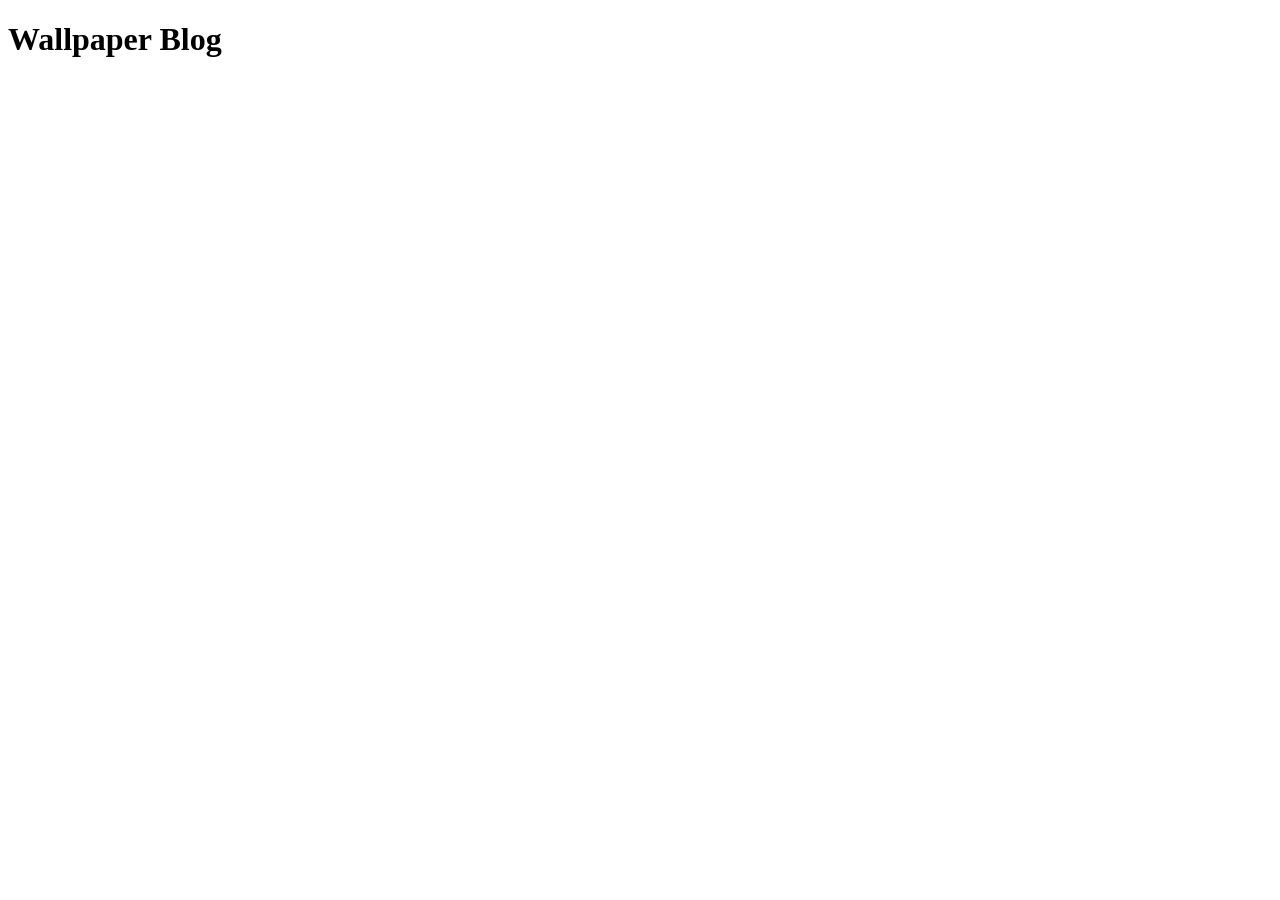
==== blogs/wallpaper/wallpaper.html @ c03e9e94 "added navigation bar." ====
<!DOCTYPE html>
<html lang="en">
<head>
    <meta charset="UTF-8">
    <meta name="viewport" content="width=device-width, initial-scale=1.0">
    <title>Plazma Portal</title>
    <link rel="stylesheet" href="../styles/index.css">
</head>
<body>
    <header>
        <h1>Wallpaper Blog</h1>
        <!-- Navigation Bar: -->
        <div id="navbar"></div><script src="../scripts/navbar.js"></script>
    </header>
</body>
</html>
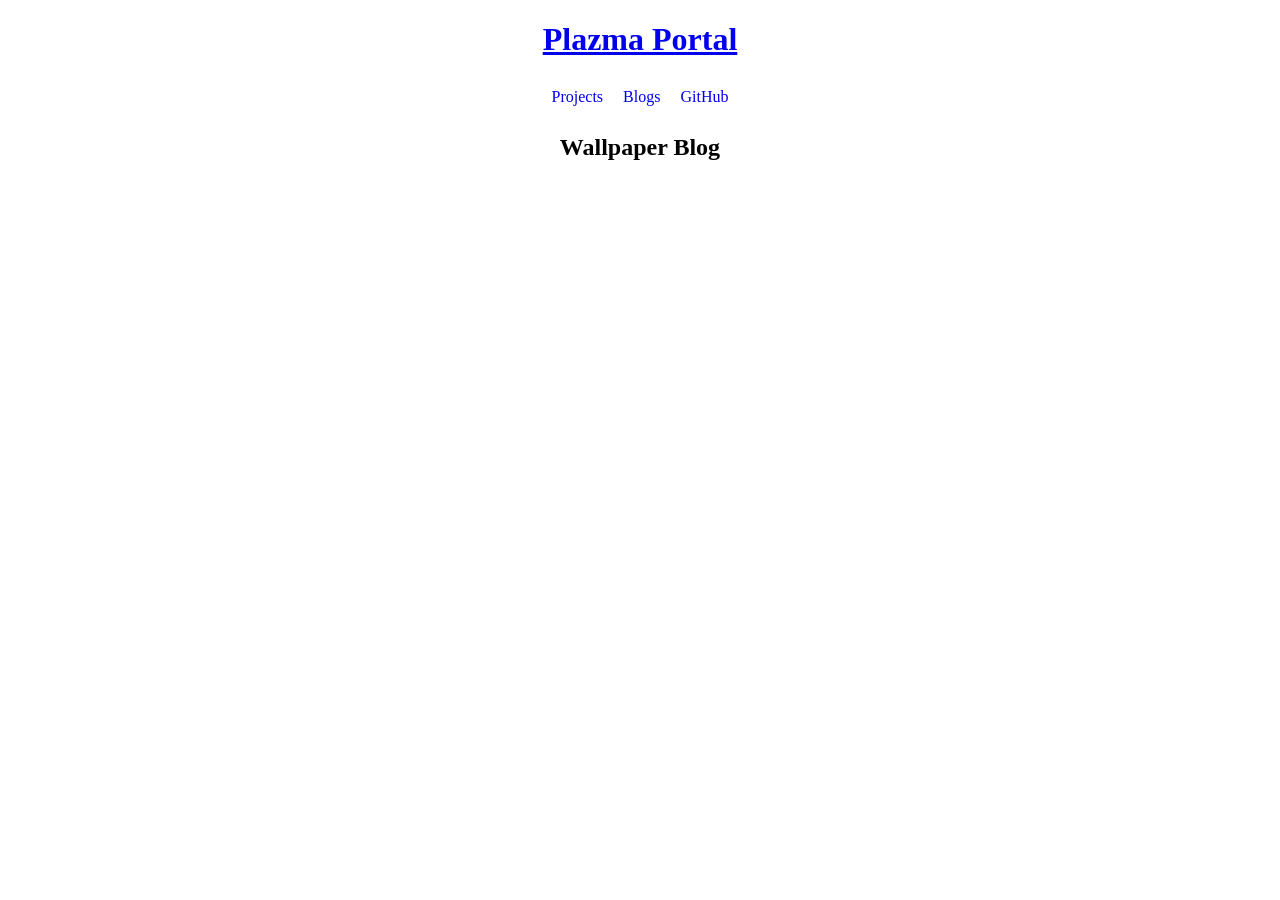
==== commit 0abed1ac: "Improved links." ====
--- a/blogs/wallpaper/wallpaper.html
+++ b/blogs/wallpaper/wallpaper.html
@@ -4,13 +4,13 @@
     <meta charset="UTF-8">
     <meta name="viewport" content="width=device-width, initial-scale=1.0">
     <title>Plazma Portal</title>
-    <link rel="stylesheet" href="../styles/index.css">
+    <link rel="stylesheet" href="/styles/index.css">
+    <script src="/scripts/navbar/navbar.js"></script>
 </head>
 <body>
     <header>
-        <h1>Wallpaper Blog</h1>
-        <!-- Navigation Bar: -->
-        <div id="navbar"></div><script src="../scripts/navbar.js"></script>
+        <a href="/"><h1>Plazma Portal</h1></a>
     </header>
 </body>
+    <h2>Wallpaper Blog</h2>
 </html>
--- a/styles/index.css
+++ b/styles/index.css
@@ -0,0 +1,4 @@
+body {
+    align-items: center;
+    text-align: center;
+}
